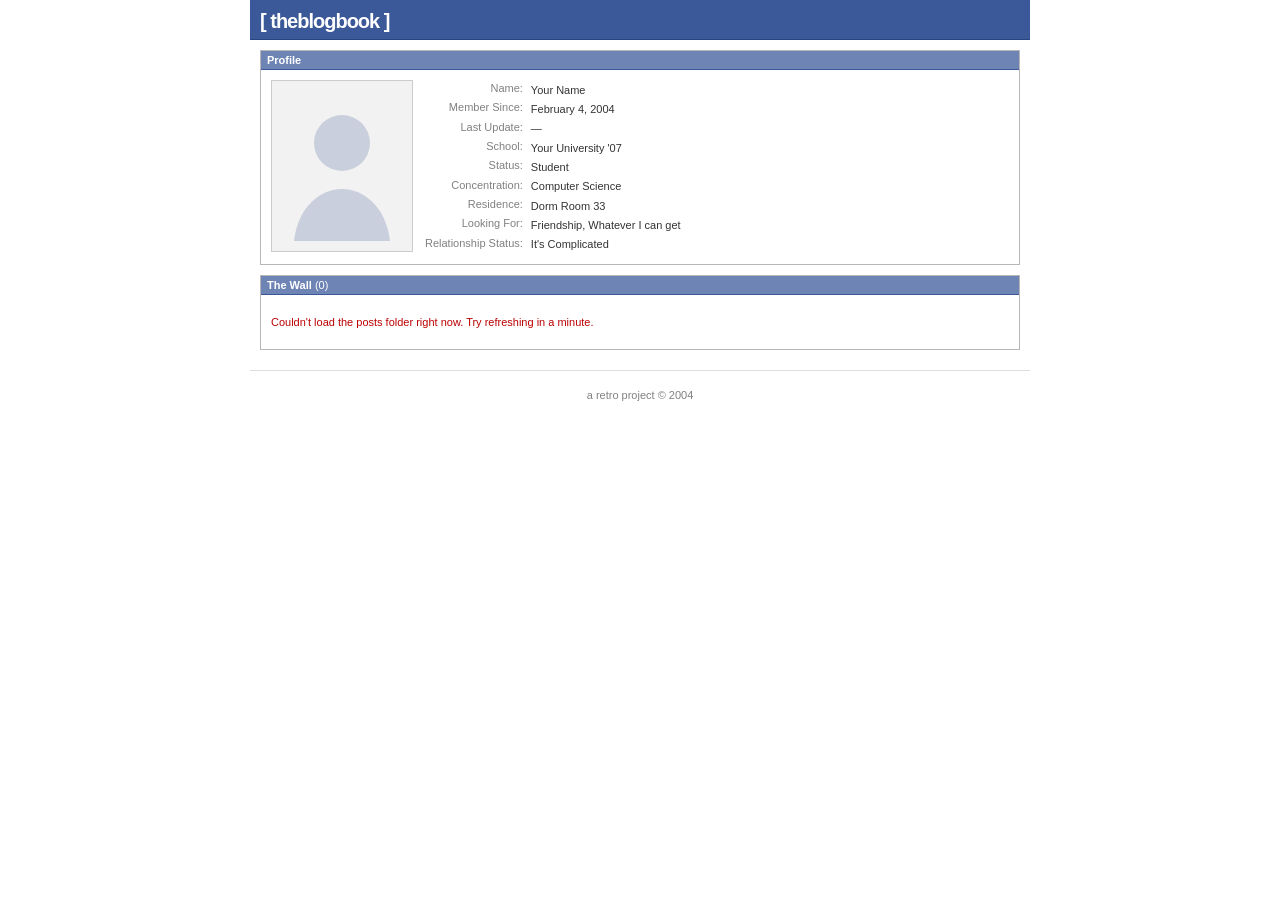
==== index.html @ d742eb7a "Log in with username and password, no email collected Co-Authored-By: Claude Opus 5.5 <noreply@anthr" ====
<!DOCTYPE html>
<html lang="en">
<head>
  <meta charset="utf-8">
  <meta name="viewport" content="width=device-width, initial-scale=1">
  <title>[ theblogbook ]</title>
  <link rel="stylesheet" href="style.css">
</head>
<body>
  <div id="page">
    <div id="header">
      <a href="index.html" class="logo">[ theblogbook ]</a>
    </div>

    <div id="body">
      <div id="content">
        <div class="box">
          <div class="boxhead">Profile</div>
          <div class="profile">
            <div class="photo">
              <img src="img/profile.svg" alt="Profile picture">
            </div>
            <table class="info">
              <tr><th>Name:</th><td id="p-name">Your Name</td></tr>
              <tr><th>Member Since:</th><td>February 4, 2004</td></tr>
              <tr><th>Last Update:</th><td id="p-updated">—</td></tr>
              <tr><th>School:</th><td>Your University '07</td></tr>
              <tr><th>Status:</th><td>Student</td></tr>
              <tr><th>Concentration:</th><td>Computer Science</td></tr>
              <tr><th>Residence:</th><td>Dorm Room 33</td></tr>
              <tr><th>Looking For:</th><td>Friendship, Whatever I can get</td></tr>
              <tr><th>Relationship Status:</th><td>It's Complicated</td></tr>
            </table>
          </div>
        </div>

        <div class="box" id="account" hidden>
          <div class="boxhead" id="account-head">Log In</div>

          <form id="login-form" class="form">
            <label>Username: <input type="text" name="username" required autocomplete="username" autocapitalize="off"></label>
            <label>Password: <input type="password" name="password" required autocomplete="current-password"></label>
            <div class="form-row">
              <button type="submit">Login</button>
              or <a href="#" data-show="signup-form">register</a>
            </div>
          </form>

          <form id="signup-form" class="form" hidden>
            <label>Username: <input type="text" name="username" required minlength="3" maxlength="30" pattern="[A-Za-z0-9_]+" title="3–30 letters, numbers or _" autocomplete="username" autocapitalize="off"></label>
            <label>Password: <input type="password" name="password" required minlength="8" autocomplete="new-password"></label>
            <p class="hint">No email needed. There's no password reset, so remember it!</p>
            <div class="form-row">
              <button type="submit">Register Now!</button>
              or <a href="#" data-show="login-form">log in</a>
            </div>
          </form>

          <div id="logged-in" class="form" hidden>
            <div class="form-row">Logged in as <b id="me-name"></b> [ <a href="#" id="logout">logout</a> ]</div>
          </div>

          <p id="account-msg" class="msg" hidden></p>
        </div>

        <div class="box">
          <div class="boxhead">The Wall <span id="post-count"></span></div>
          <form id="composer" class="composer" hidden>
            <textarea name="body" rows="3" maxlength="5000" required placeholder="Write something… (HTML allowed)"></textarea>
            <div class="form-row"><button type="submit">Post</button></div>
          </form>
          <div id="wall"><p class="loading">Loading posts…</p></div>
        </div>
      </div>
    </div>

    <div id="footer">
      a retro project &copy; 2004
    </div>
  </div>
  <script src="config.js"></script>
  <script src="lib/purify.min.js"></script>
  <script src="lib/pocketbase.umd.js"></script>
  <script src="app.js"></script>
</body>
</html>
---- style.css ----
/* 2004-era college network look: Tahoma 11px, flat blue bars, white boxes */
body {
  margin: 0;
  background: #fff;
  font-family: Tahoma, Verdana, "Lucida Grande", Arial, sans-serif;
  font-size: 11px;
  color: #333;
}
a { color: #3b5998; text-decoration: none; }
a:hover { text-decoration: underline; }

#page { max-width: 780px; margin: 0 auto; }

#header {
  background: #3b5998;
  border-bottom: 1px solid #29447e;
  padding: 10px 10px 6px;
  display: flex; justify-content: space-between; align-items: flex-end; flex-wrap: wrap; gap: 6px;
}
.logo { color: #fff; font-size: 20px; font-weight: bold; letter-spacing: -1px; }
.logo:hover { text-decoration: none; }

#body { padding: 10px; }

.box { border: 1px solid #b7b7b7; margin-bottom: 10px; }
.boxhead {
  background: #6d84b4; color: #fff; font-weight: bold;
  padding: 3px 6px; border-bottom: 1px solid #3b5998;
}
#post-count { font-weight: normal; }

.profile { display: flex; gap: 12px; padding: 10px; flex-wrap: wrap; }
.photo img { width: 140px; height: 170px; border: 1px solid #ccc; background: #f7f7f7; }
.info { border-collapse: collapse; }
.info th { text-align: right; color: #808080; font-weight: normal; padding: 2px 8px 2px 0; vertical-align: top; white-space: nowrap; }
.info td { padding: 2px 0; }

.post { padding: 8px 10px; border-bottom: 1px solid #e5e5e5; }
.post:last-child { border-bottom: 0; }
.post-meta { color: #808080; margin-bottom: 4px; }
.post-meta b { color: #3b5998; }
.post-body img { max-width: 100%; }
.post-body p { margin: 4px 0; }
.loading, .error { padding: 10px; color: #808080; }

#footer { text-align: center; color: #808080; padding: 15px; border-top: 1px solid #ddd; line-height: 1.8; }


/* Login, register and "write something" boxes */
[hidden] { display: none !important; }
.form { padding: 8px 10px; }
.form label { display: block; margin-bottom: 6px; color: #808080; }
.form input {
  display: block; width: 100%; max-width: 260px; box-sizing: border-box; margin-top: 2px;
  font: inherit; font-size: 16px; border: 1px solid #bdc7d8; padding: 3px;
}
.form-row { margin-top: 4px; }
button {
  font: inherit; font-weight: bold; background: #3b5998; color: #fff;
  border: 1px solid #29447e; padding: 3px 10px; cursor: pointer;
}
button:disabled { opacity: .6; }
.msg { padding: 0 10px 8px; margin: 0; color: #3b5998; }
.msg.error, p.error { color: #b00; }
.composer { padding: 8px 10px; border-bottom: 1px solid #e5e5e5; background: #f7f7f7; }
.composer textarea {
  width: 100%; box-sizing: border-box; font: inherit; font-size: 16px;
  border: 1px solid #bdc7d8; padding: 4px; resize: vertical;
}
.hint { margin: 2px 0 6px; color: #808080; }
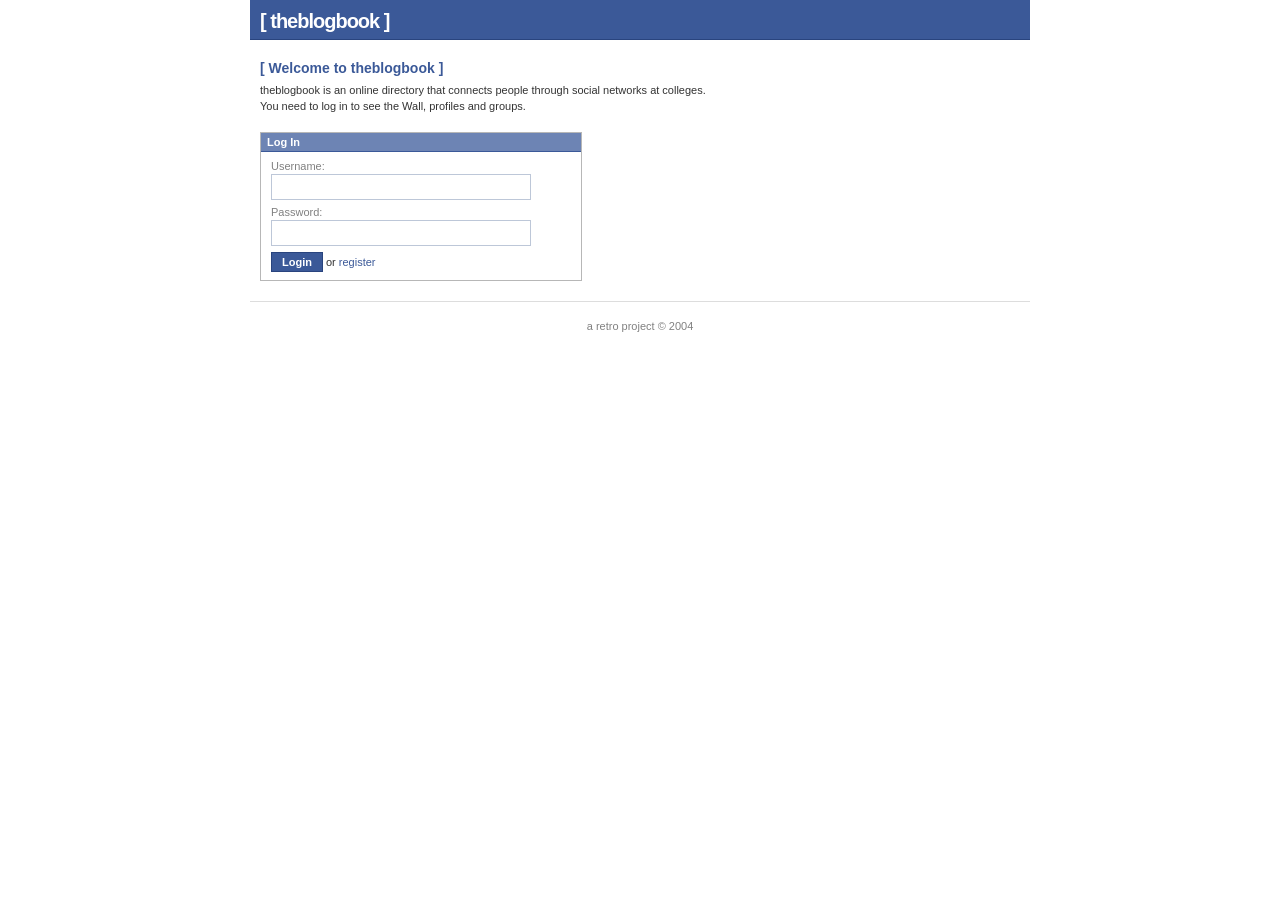
==== commit 7aae00ee: "Version 2: login screen, editable profiles, chat groups, site admins - Nothing is visible until you " ====
--- a/index.html
+++ b/index.html
@@ -9,33 +9,27 @@
 <body>
   <div id="page">
     <div id="header">
-      <a href="index.html" class="logo">[ theblogbook ]</a>
+      <a href="#/wall" class="logo">[ theblogbook ]</a>
+      <div id="nav" hidden>
+        <a href="#/wall">wall</a>
+        <a href="#/groups">groups</a>
+        <a href="#/profile" id="nav-profile">my profile</a>
+        <a href="#/admin" id="nav-admin" hidden>admin</a>
+        <a href="#" id="logout">logout</a>
+      </div>
     </div>
 
     <div id="body">
-      <div id="content">
-        <div class="box">
-          <div class="boxhead">Profile</div>
-          <div class="profile">
-            <div class="photo">
-              <img src="img/profile.svg" alt="Profile picture">
-            </div>
-            <table class="info">
-              <tr><th>Name:</th><td id="p-name">Your Name</td></tr>
-              <tr><th>Member Since:</th><td>February 4, 2004</td></tr>
-              <tr><th>Last Update:</th><td id="p-updated">—</td></tr>
-              <tr><th>School:</th><td>Your University '07</td></tr>
-              <tr><th>Status:</th><td>Student</td></tr>
-              <tr><th>Concentration:</th><td>Computer Science</td></tr>
-              <tr><th>Residence:</th><td>Dorm Room 33</td></tr>
-              <tr><th>Looking For:</th><td>Friendship, Whatever I can get</td></tr>
-              <tr><th>Relationship Status:</th><td>It's Complicated</td></tr>
-            </table>
-          </div>
+      <!-- Shown until you log in: nothing else on the site is visible before that. -->
+      <div id="login-screen" hidden>
+        <div class="welcome">
+          <h1>[ Welcome to theblogbook ]</h1>
+          <p>theblogbook is an online directory that connects people through social networks at colleges.</p>
+          <p>You need to log in to see the Wall, profiles and groups.</p>
         </div>
 
-        <div class="box" id="account" hidden>
-          <div class="boxhead" id="account-head">Log In</div>
+        <div class="box login-box">
+          <div class="boxhead" id="login-head">Log In</div>
 
           <form id="login-form" class="form">
             <label>Username: <input type="text" name="username" required autocomplete="username" autocapitalize="off"></label>
@@ -49,29 +43,20 @@
           <form id="signup-form" class="form" hidden>
             <label>Username: <input type="text" name="username" required minlength="3" maxlength="30" pattern="[A-Za-z0-9_]+" title="3–30 letters, numbers or _" autocomplete="username" autocapitalize="off"></label>
             <label>Password: <input type="password" name="password" required minlength="8" autocomplete="new-password"></label>
-            <p class="hint">No email needed. There's no password reset, so remember it!</p>
+            <p class="hint">No email needed. There's no password reset, so remember it! (An admin can reset it for you.)</p>
             <div class="form-row">
               <button type="submit">Register Now!</button>
               or <a href="#" data-show="login-form">log in</a>
             </div>
           </form>
 
-          <div id="logged-in" class="form" hidden>
-            <div class="form-row">Logged in as <b id="me-name"></b> [ <a href="#" id="logout">logout</a> ]</div>
-          </div>
-
-          <p id="account-msg" class="msg" hidden></p>
-        </div>
-
-        <div class="box">
-          <div class="boxhead">The Wall <span id="post-count"></span></div>
-          <form id="composer" class="composer" hidden>
-            <textarea name="body" rows="3" maxlength="5000" required placeholder="Write something… (HTML allowed)"></textarea>
-            <div class="form-row"><button type="submit">Post</button></div>
-          </form>
-          <div id="wall"><p class="loading">Loading posts…</p></div>
+          <p id="login-msg" class="msg" hidden></p>
         </div>
       </div>
+
+      <!-- Everything below is filled in by app.js once you're logged in. -->
+      <div id="view" hidden></div>
+      <p id="no-server" class="error" hidden>The site isn't connected to a server yet (SERVER_URL in config.js).</p>
     </div>
 
     <div id="footer">
--- a/style.css
+++ b/style.css
@@ -30,12 +30,12 @@
 #post-count { font-weight: normal; }
 
 .profile { display: flex; gap: 12px; padding: 10px; flex-wrap: wrap; }
-.photo img { width: 140px; height: 170px; border: 1px solid #ccc; background: #f7f7f7; }
-.info { border-collapse: collapse; }
+.info { border-collapse: collapse; align-self: flex-start; }
 .info th { text-align: right; color: #808080; font-weight: normal; padding: 2px 8px 2px 0; vertical-align: top; white-space: nowrap; }
-.info td { padding: 2px 0; }
+.info td { padding: 2px 0; vertical-align: top; overflow-wrap: anywhere; }
 
-.post { padding: 8px 10px; border-bottom: 1px solid #e5e5e5; }
+.post { padding: 8px 10px; border-bottom: 1px solid #e5e5e5; display: flex; gap: 8px; }
+.post-main { flex: 1; min-width: 0; overflow-wrap: anywhere; }
 .post:last-child { border-bottom: 0; }
 .post-meta { color: #808080; margin-bottom: 4px; }
 .post-meta b { color: #3b5998; }
@@ -68,3 +68,54 @@
   border: 1px solid #bdc7d8; padding: 4px; resize: vertical;
 }
 .hint { margin: 2px 0 6px; color: #808080; }
+
+
+/* ---------- Version 2: login screen, nav, profiles, groups, admin ---------- */
+#nav a { color: #fff; margin-left: 10px; }
+#nav a:first-child { margin-left: 0; }
+
+.welcome { padding: 10px 0 4px; }
+.welcome h1 { font-size: 14px; color: #3b5998; margin: 0 0 8px; }
+.welcome p { margin: 4px 0; }
+.login-box { max-width: 320px; margin-top: 12px; }
+
+.avatar { border: 1px solid #ccc; background: #f7f7f7; object-fit: cover; display: block; flex: none; }
+.avatar.big { width: 140px; height: 170px; }
+.avatar.small { width: 32px; height: 32px; }
+.avatar.blank { display: inline-block; }
+.under-photo { margin-top: 4px; }
+.badge { font-weight: normal; background: #fff; color: #3b5998; padding: 0 4px; margin-left: 4px; }
+
+.subhead { background: #d8dfea; color: #3b5998; font-weight: bold; padding: 3px 10px; }
+.about { padding: 8px 10px; white-space: pre-wrap; overflow-wrap: anywhere; }
+.pad { padding: 8px 10px; margin: 0; }
+.dim { color: #808080; }
+.row { padding: 6px 10px; border-bottom: 1px solid #e5e5e5; }
+.row:last-child { border-bottom: 0; }
+.member { display: flex; align-items: center; gap: 6px; flex-wrap: wrap; }
+
+.form textarea {
+  display: block; width: 100%; box-sizing: border-box; margin-top: 2px;
+  font: inherit; font-size: 16px; border: 1px solid #bdc7d8; padding: 3px; resize: vertical;
+}
+.form input[type=file] { border: 0; padding: 2px 0; font-size: 11px; }
+.form .check { color: #333; }
+.form .check input { display: inline; width: auto; margin: 0 4px 0 0; }
+.form p { margin: 4px 0; }
+.photo-edit { display: flex; gap: 12px; flex-wrap: wrap; margin-bottom: 8px; }
+
+.group-layout { display: flex; gap: 10px; align-items: flex-start; flex-wrap: wrap; }
+.group-chat { flex: 1 1 400px; min-width: 0; }
+.group-side { flex: 0 1 240px; min-width: 200px; }
+#messages { max-height: 60vh; overflow-y: auto; }
+.group-chat .composer { border-top: 1px solid #e5e5e5; border-bottom: 0; }
+
+.admin-table { width: 100%; border-collapse: collapse; }
+.admin-table th { text-align: left; color: #808080; font-weight: normal; padding: 4px 6px; border-bottom: 1px solid #ccc; }
+.admin-table td { padding: 4px 6px; border-bottom: 1px solid #e5e5e5; vertical-align: middle; }
+.admin-table .actions { white-space: nowrap; }
+
+@media (max-width: 520px) {
+  .admin-table th:nth-child(3), .admin-table td:nth-child(3) { display: none; }
+  .group-side { flex: 1 1 100%; }
+}
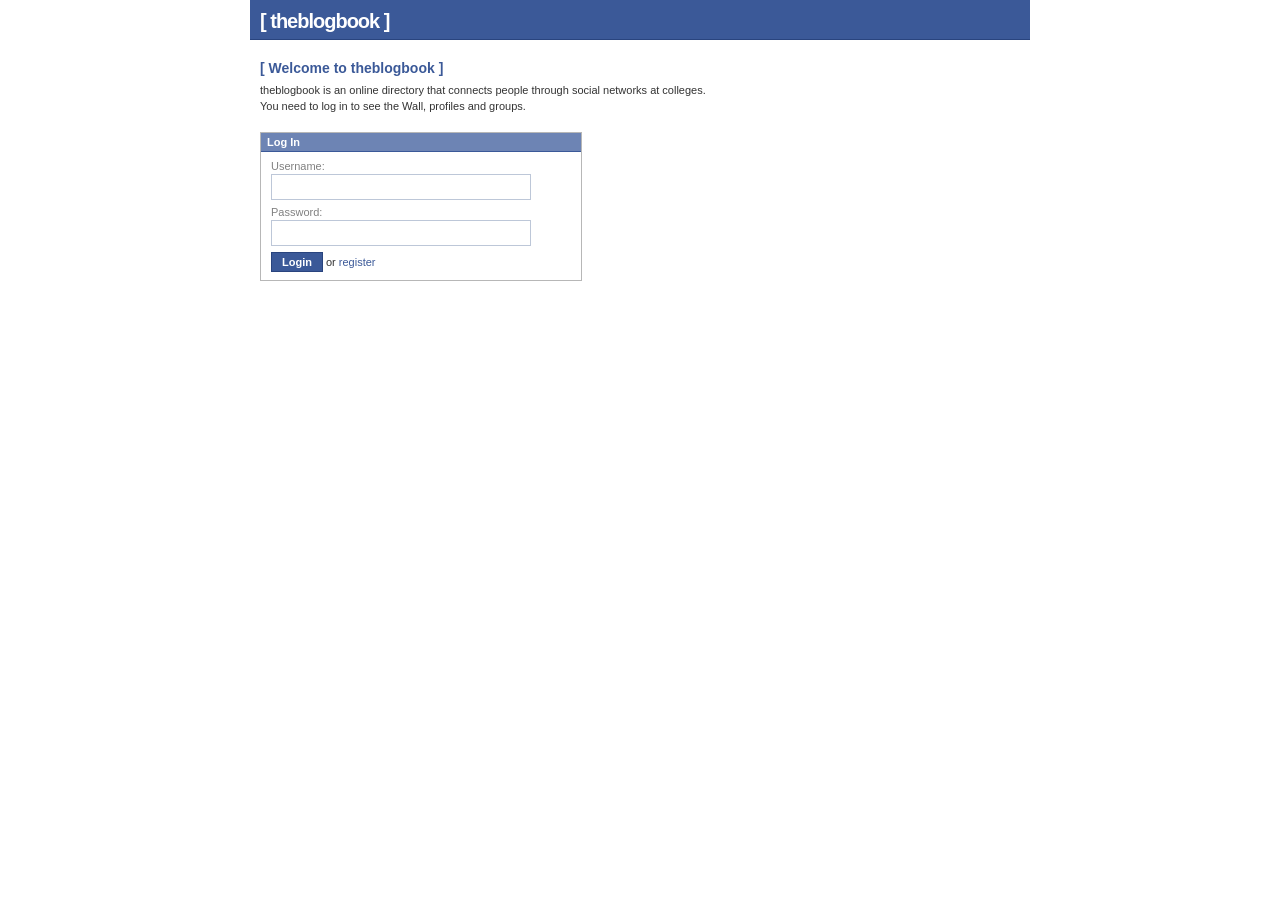
==== commit 9cdf047a: "Remove footer; text boxes say HTML required Co-Authored-By: Claude Opus 5.5 <noreply@anthropic.com> " ====
--- a/index.html
+++ b/index.html
@@ -59,9 +59,6 @@
       <p id="no-server" class="error" hidden>The site isn't connected to a server yet (SERVER_URL in config.js).</p>
     </div>
 
-    <div id="footer">
-      a retro project &copy; 2004
-    </div>
   </div>
   <script src="config.js"></script>
   <script src="lib/purify.min.js"></script>
